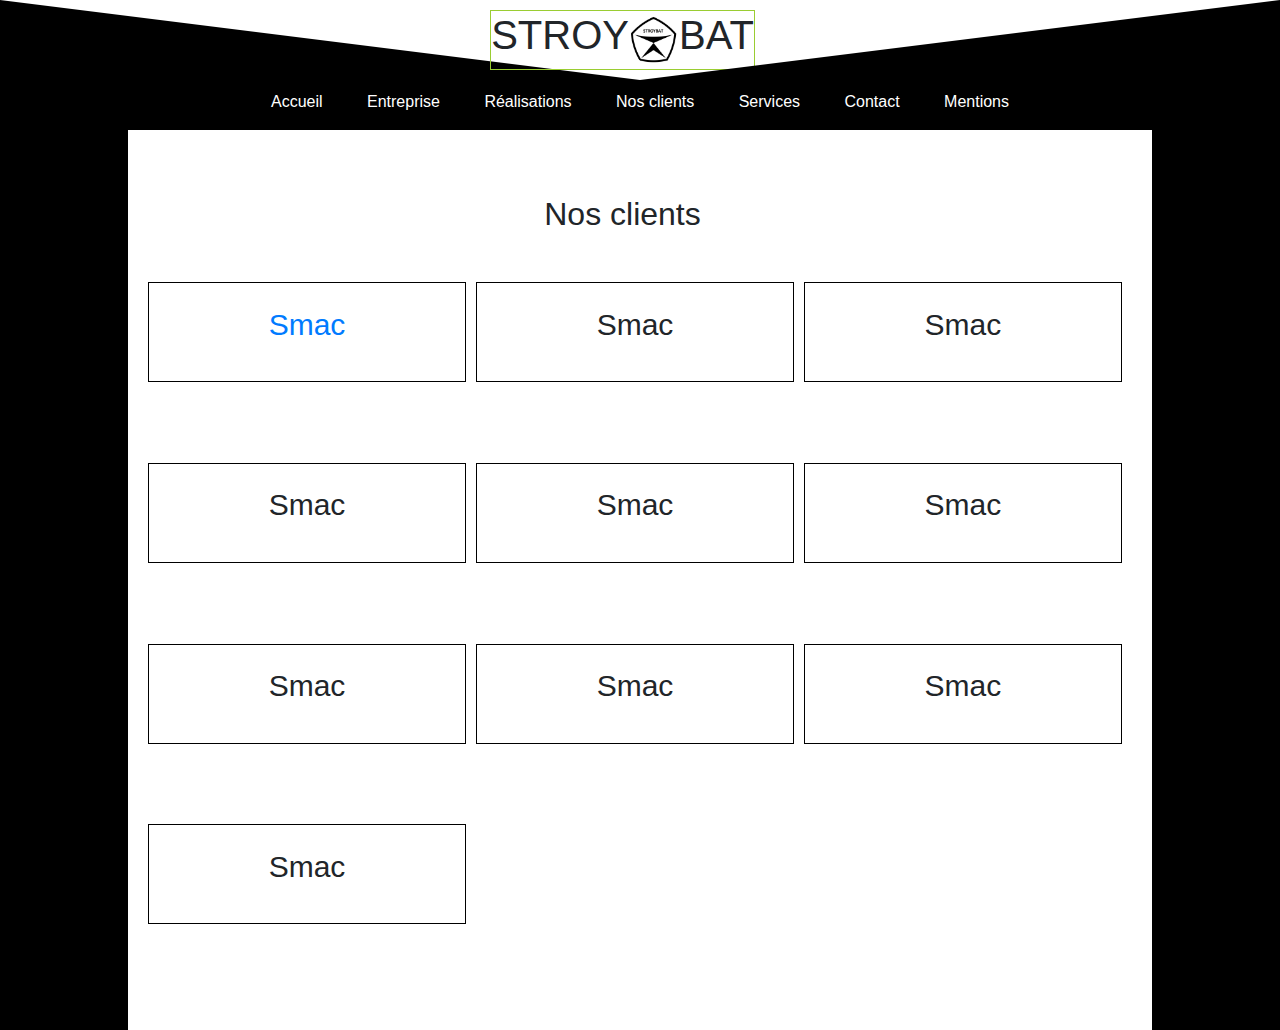
==== clients.html @ cf22cf41 "intestazione" ====
<!DOCTYPE html>
<html lang="en">

<head>
    <meta charset="UTF-8">
    <meta http-equiv="X-UA-Compatible" content="IE=edge">
    <meta name="viewport" content="width=device-width, initial-scale=1.0">
    <link rel="stylesheet" href="https://cdn.jsdelivr.net/npm/bootstrap@4.0.0/dist/css/bootstrap.min.css"
        integrity="sha384-Gn5384xqQ1aoWXA+058RXPxPg6fy4IWvTNh0E263XmFcJlSAwiGgFAW/dAiS6JXm" crossorigin="anonymous">
    <link rel="stylesheet" href="./clients.css">
    <link rel="stylesheet" href="./style.css">
    <title>clients</title>
</head>

<body>
    <nav>


        <div class="nav-background">
            <div class="nav-background-left"></div>
            <div class="title-overlay">
                <div class="title debug ">
                    <h1 class="stroy">Stroy </h1>
                    <img class="" src="./img/Logo Stroybat (Black).jpg" alt="">
                    <h1 class="bat">Bat </h1>
                </div>
            </div>
            <div class="nav-background-right"></div>
        </div>
        <div class="nav-container">
            <ul>
                <li><a href="./index.html">Accueil</a></li>
                <li><a href="./entreprise.html">Entreprise</a></li>
                <li><a href="./realisasion.html"> Réalisations</a></li>
                <li><a href="">Nos clients</a></li>
                <li><a href="./services.html">Services</a></li>
                <li><a href="./contact.html">Contact</a></li>
                <li><a href="./mentions.html">Mentions</a></li>
            </ul>
        </div>
    </nav>


    <div class="container-clients">
        <div class="text-clients">
            <div class="title">
                <h2>Nos clients</h2>
            </div>


            <br>
            <div class="card-clients">
                <p> <a href="https://www.smac-sa.com/">smac</a> </p>
            </div>
            <div class="card-clients">
                <p>smac</p>
            </div>
            <div class="card-clients">
                <p>smac</p>
            </div>
            <div class="card-clients">
                <p>smac</p>
            </div>
            <div class="card-clients">
                <p>smac</p>
            </div>
            <div class="card-clients">
                <p>smac</p>
            </div>
            <div class="card-clients">
                <p>smac</p>
            </div>
            <div class="card-clients">
                <p>smac</p>
            </div>
            <div class="card-clients">
                <p>smac</p>
            </div>
            <div class="card-clients">
                <p>smac</p>
            </div>

        </div>

    </div>





</body>

</html>
---- clients.css ----
.container-clients {
  background-color: black;
}
.text-clients {
  height: 100vh;
  width: 80%;
  margin: 0 auto;
  background-color: white;
  display: flex;
  flex-wrap: wrap;
  padding: 30px 15px;
}
.text-clients .title {
  text-align: center;
  width: 100%;
}
.card-clients {
  width: calc((100% - 40px) / 3);
  height: 100px;
  margin: 5px;
  border: 1px solid black;
  display: flex;
  justify-content: center;
  align-items: center;
  font-size: 30px;
  text-transform: capitalize;
}
---- style.css ----
* {
  margin: 0;
  padding: 0;
  box-sizing: border-box;
}

:root {
  --red: #505050;
  --black: #000000;
  --white: #ffffff;
}
.debug {
  border: 1px solid yellowgreen;
}
/* Title */
.title-overlay {
  position: absolute;
  width: 100%;
  display: flex;
  justify-content: center;
  align-items: center;
}
.stroy {
}
.title {
  display: flex;
  justify-content: center;
  align-items: center;
  margin-right: 35px;
}
.title img {
  width: 50px;
  /* margin-bottom: 25px; */
  justify-content: center;
  align-items: center;
  /* position: fixed; */
  z-index: 1000;
  border-radius: 50%;
}
.title h1 {
  height: 50px;
  text-transform: uppercase;
}
/* .stroy-title {
  margin-right: 50px;
}
.bat-title {
  margin-left: 50px;
} */
.nav-background {
  display: flex;
  align-items: center;
  width: 100%;
}
.nav-background-left {
  width: 50%;
  min-height: 80px;
  -webkit-clip-path: polygon(0 0, 0 100%, 100% 100%, 100% 25%, 75% 0);
  clip-path: polygon(0 0, 0 100%, 100% 100%, 100% 100%, 0% 0);
  background: var(--black);
}
.nav-background-right {
  width: 50%;
  min-height: 80px;
  -webkit-clip-path: polygon(0 0, 0 100%, 100% 100%, 100% 25%, 75% 0);
  clip-path: polygon(0 100%, 0 100%, 100% 100%, 100% 100%, 100% 0);
  background: var(--black);
}

/* Navbar  options*/
.nav-container {
  width: 100%;
  height: 50px;
  background-color: var(--black);
}
.nav-container ul {
  text-align: center;
  padding-top: 10px;
}
.nav-container ul li {
  display: inline;
  padding: 10px 20px;
}
nav a {
  text-decoration: none;
  color: var(--white);
}
nav a:hover {
  color: #505050;
  text-decoration: none;
}
/* slider */
.slider img {
  object-fit: contain;
  height: calc(100vh - 210px);
}

HTML CSSResult Skip Results Iframe
EDIT ON
/* Google Fonts */
/* @import url(https://fonts.googleapis.com/css?family=Anonymous+Pro); */

/* Global */
html {
  min-height: 100%;
  overflow: hidden;
}

.line-1 {
  position: relative;
  width: 23em;
  margin: 0 auto;
  border-right: 2px solid rgba(255, 255, 255, 0.75);

  text-align: center;
  white-space: nowrap;
  overflow: hidden;
  transform: translateY(-50%);
}

/* Animation */
.anim-typewriter {
  animation: typewriter 4s steps(44) 1s 1 normal both,
    blinkTextCursor 700ms steps(44) infinite normal;
}
@keyframes typewriter {
  from {
    width: 0;
  }
  to {
    width: 23em;
  }
}
@keyframes blinkTextCursor {
  from {
    border-right-color: rgba(255, 255, 255, 0.75);
  }
  to {
    border-right-color: transparent;
  }
}
.slider-bottom {
  display: flex;
  justify-content: center;
  align-items: baseline;
  background-color: var(--black);
  color: var(--white);
  width: 100%;
  height: 80px;
  padding: 30px;
}
.slider-bottom p a {
  height: 20px;
  width: 100px;
  color: var(--black);
  background-color: var(--white);
  border-radius: 20px;
  margin-left: 30px;
  border: 0px solid;
  text-decoration: none;
  text-align: center;
  padding: 2px;
  font-size: 13px;
}
.slider-bottom a:hover {
  background-color: var(--black);
  color: var(--white);
  border: 1px solid var(--white);
}

/* partners */
.partners {
  text-align: center;

  height: 100vh;
  padding: 30px 0px;
  color: var(--white);
  background: radial-gradient(
    circle at 24.1% 68.8%,
    rgb(50, 50, 50) 0%,
    rgb(0, 0, 0) 99.4%
  );
}
.partners-cards {
  display: flex;
  flex-wrap: wrap;
  width: 80%;
  margin: 0 auto;
}
.partners-card {
  width: calc(100% / 3);
  height: 200px;
  padding: 10px;
}
.partners-card img {
  height: 100px;
  overflow: hidden;
}
/* footer */
footer {
  background: radial-gradient(
    circle at -8.9% 51.2%,
    rgb(255, 255, 255) 0%,
    rgb(255, 255, 255) 15.9%,
    rgba(230, 230, 230, 0.818) 15.9%,
    rgba(92, 92, 92, 0.816) 24.4%,
    rgb(12, 19, 23) 24.5%,
    rgb(11, 17, 21) 66%
  );
  color: var(--white);
}
.footer-container {
  display: flex;
  justify-content: center;
}
.links {
  margin: 20px;
}
.contacts {
  margin: 20px;
}
ul {
  list-style-type: none;
}
ul p {
  font-weight: bold;
}
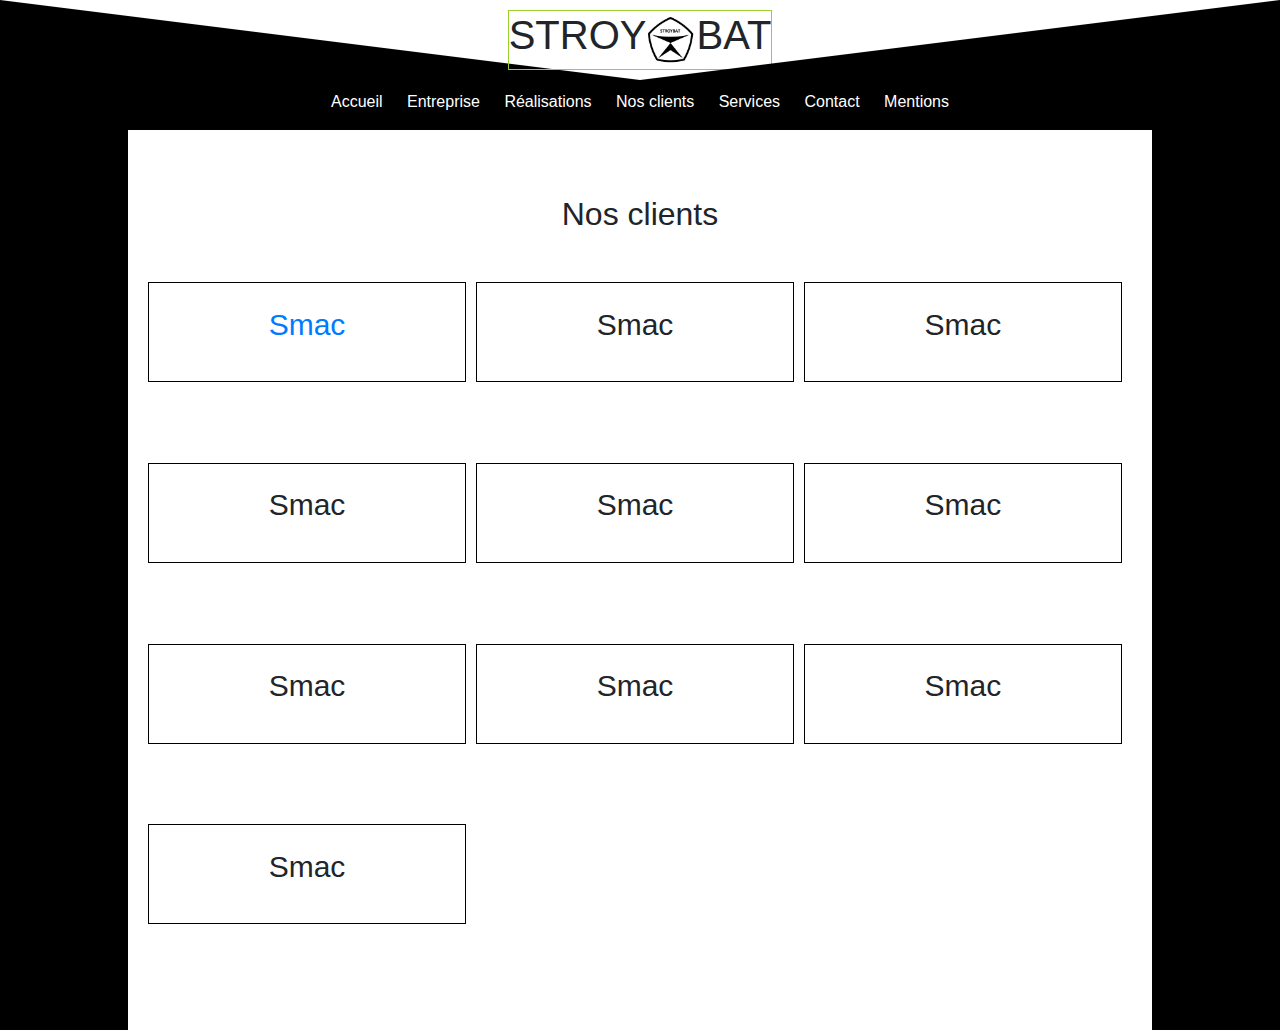
==== commit 01ddd35d: "fix" ====
--- a/clients.html
+++ b/clients.html
@@ -21,7 +21,7 @@
             <div class="title-overlay">
                 <div class="title debug ">
                     <h1 class="stroy">Stroy </h1>
-                    <img class="" src="./img/Logo Stroybat (Black).jpg" alt="">
+                    <img class="img-title" src="./img/Logo Stroybat (Black).jpg" alt="">
                     <h1 class="bat">Bat </h1>
                 </div>
             </div>
--- a/style.css
+++ b/style.css
@@ -20,21 +20,21 @@
   justify-content: center;
   align-items: center;
 }
-.stroy {
-}
+/* .stroy {
+} */
 .title {
   display: flex;
   justify-content: center;
   align-items: center;
-  margin-right: 35px;
-}
-.title img {
+  /* margin-right: 35px; */
+}
+.title .img-title {
   width: 50px;
-  /* margin-bottom: 25px; */
   justify-content: center;
   align-items: center;
   /* position: fixed; */
   z-index: 1000;
+  width: 50px;
   border-radius: 50%;
 }
 .title h1 {
@@ -79,7 +79,7 @@
 }
 .nav-container ul li {
   display: inline;
-  padding: 10px 20px;
+  padding: 10px 10px;
 }
 nav a {
   text-decoration: none;
@@ -91,8 +91,13 @@
 }
 /* slider */
 .slider img {
-  object-fit: contain;
-  height: calc(100vh - 210px);
+  object-fit: cover;
+  padding: 20px;
+  /* height: calc(100vh - 210px); */
+  width: 100%;
+}
+.slider {
+  overflow: hidden;
 }
 
 HTML CSSResult Skip Results Iframe
@@ -172,7 +177,7 @@
 .partners {
   text-align: center;
 
-  height: 100vh;
+  /* height: 100vh; */
   padding: 30px 0px;
   color: var(--white);
   background: radial-gradient(
@@ -225,3 +230,21 @@
 ul p {
   font-weight: bold;
 }
+
+@media screen and (max-width: 815px) {
+  .nav-container ul li {
+    display: inline;
+    padding: 5px 5px;
+    font-size: 15px;
+  }
+  .nav-container {
+    height: 70px;
+  }
+  .title h1 {
+    font-size: 30px;
+  }
+  .title .img-title {
+    width: 30px;
+    margin-bottom: 20px;
+  }
+}
